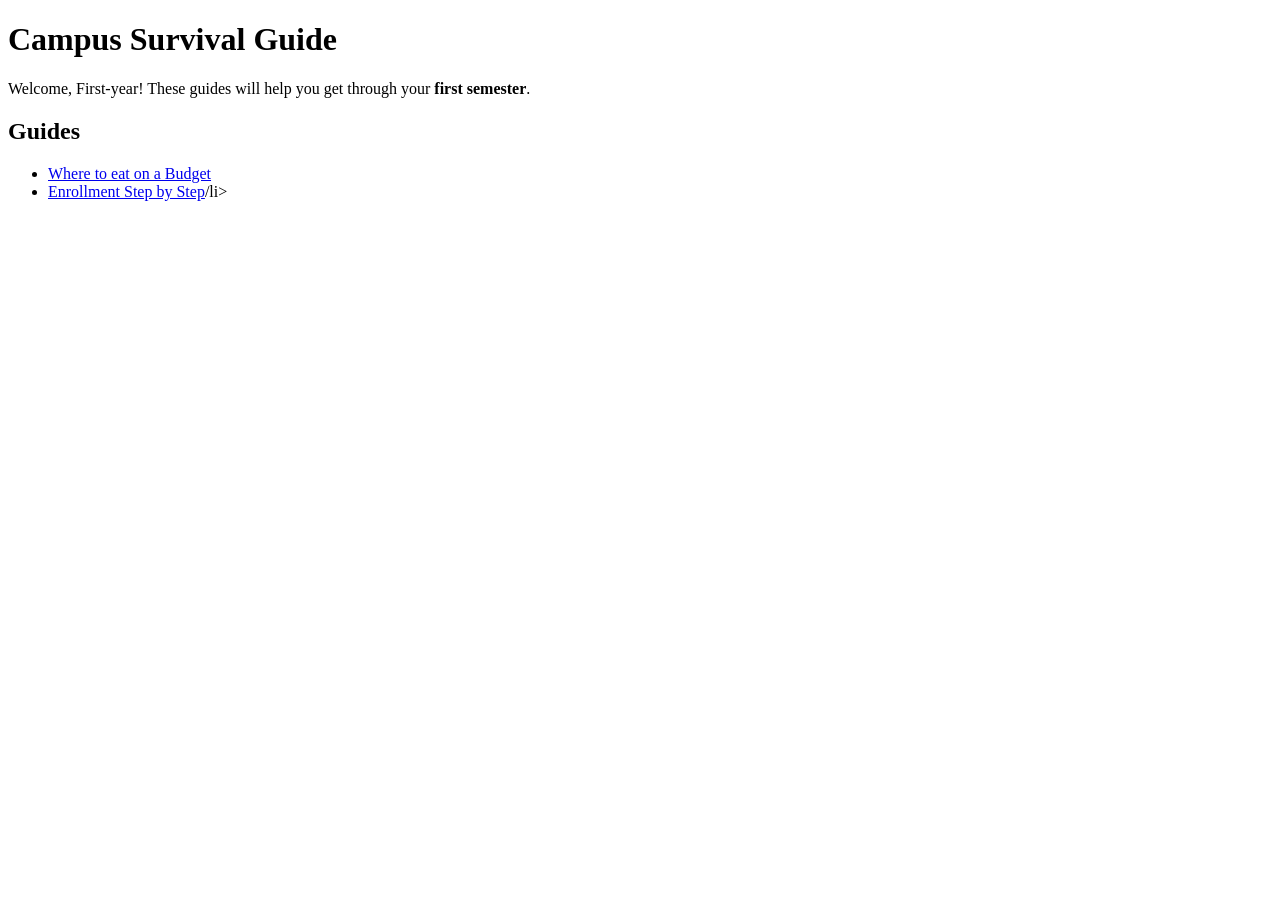
==== index.html @ 2dda3c0e "Initial commit" ====
<!DOCTYPE html>
<html lang="en">
<head>
    <meta charset="UTF-8">
    <meta name="viewport" content="width=device-width, initial-scale=1.0">
    <title>Campus survival Guide</title>
</head>
<body>
    <h1>Campus Survival Guide</h1>
    <p>Welcome, First-year! These guides will help you
        get through your <strong>first semester</strong>.</p>
        <h2>Guides</h2>
        <ul>
            <li><a href="guides/food.html">Where to eat on a Budget</a></li>
            <li><a href="guides/enrollment.html">Enrollment Step by Step</a>/li>
        </ul>
</body>
</html>
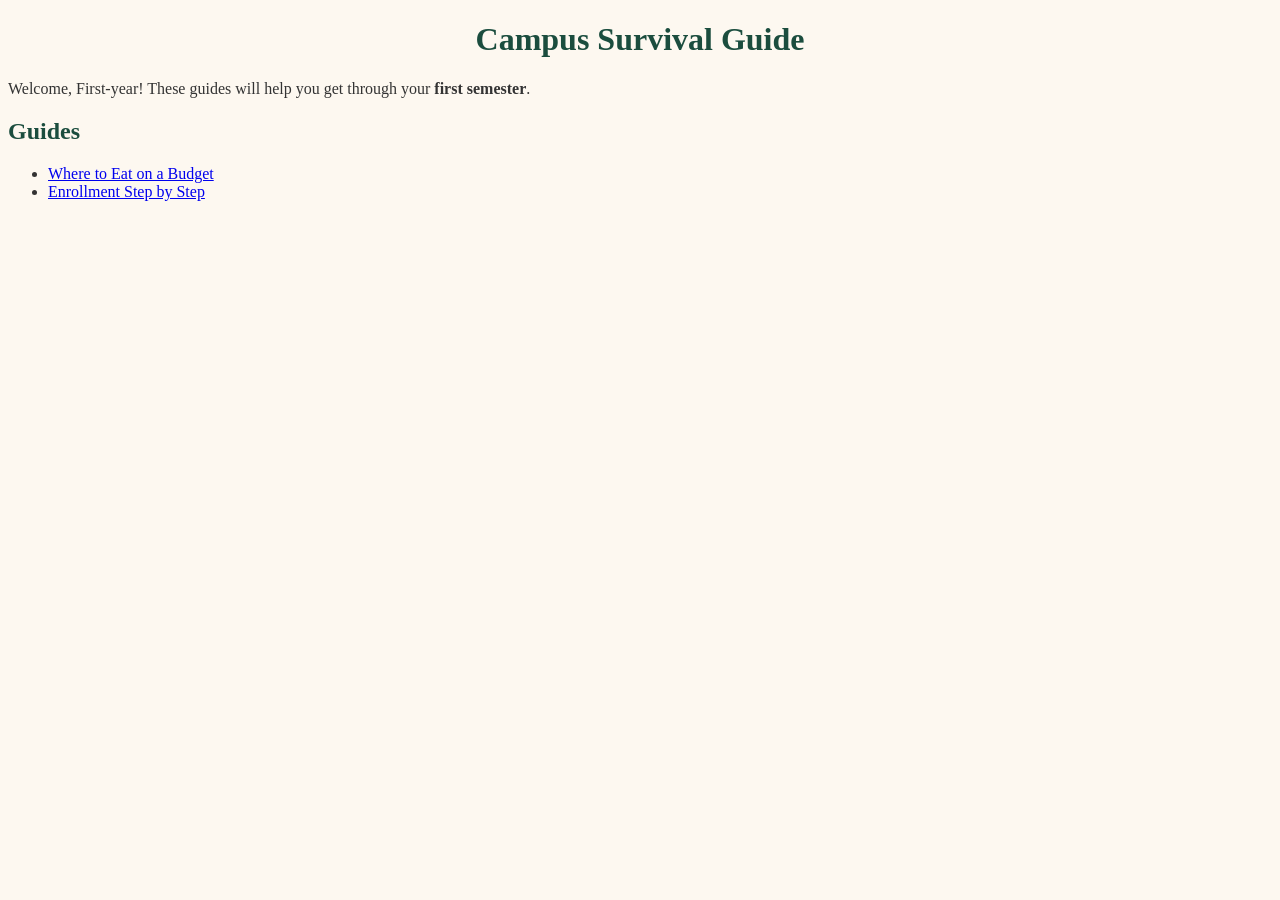
==== commit 5ac1b296: "Initial commit" ====
--- a/index.html
+++ b/index.html
@@ -1,18 +1,28 @@
-<!DOCTYPE html>
+<!doctype html>
 <html lang="en">
-<head>
-    <meta charset="UTF-8">
-    <meta name="viewport" content="width=device-width, initial-scale=1.0">
-    <title>Campus survival Guide</title>
-</head>
-<body>
+  <head>
+    <meta charset="UTF-8" />
+    <meta name="viewport" content="width=device-width, initial-scale=1.0" />
+    <title>Campus Survival Guide</title>
+    <link rel="stylesheet" href="style.css" />
+  </head>
+  <body>
     <h1>Campus Survival Guide</h1>
-    <p>Welcome, First-year! These guides will help you
-        get through your <strong>first semester</strong>.</p>
-        <h2>Guides</h2>
-        <ul>
-            <li><a href="guides/food.html">Where to eat on a Budget</a></li>
-            <li><a href="guides/enrollment.html">Enrollment Step by Step</a>/li>
-        </ul>
-</body>
-</html>+
+    <p>
+      Welcome, First-year! These guides will help you get through your
+      <strong>first semester</strong>.
+    </p>
+
+    <h2>Guides</h2>
+
+    <ul>
+      <li>
+        <a href="guides/food.html">Where to Eat on a Budget</a>
+      </li>
+      <li>
+        <a href="guides/enrollment.html">Enrollment Step by Step</a>
+      </li>
+    </ul>
+  </body>
+</html>
--- a/style.css
+++ b/style.css
@@ -0,0 +1,29 @@
+body {
+  font-family: "Times New Roman", Times, serif;
+  color: #333333;
+  background-color: #fdf8f0;
+}
+
+h1,
+h2 {
+  color: #1b4d3e;
+}
+
+h1 {
+  text-align: center;
+}
+
+.intro {
+  font-size: 20px;
+}
+
+.tip {
+  background-color: #fff4cc;
+  padding: 16px;
+  border: 2px solid #e0a800;
+  margin: 24px 0;
+}
+
+img {
+  border: 4px solid #184d3e;
+}
